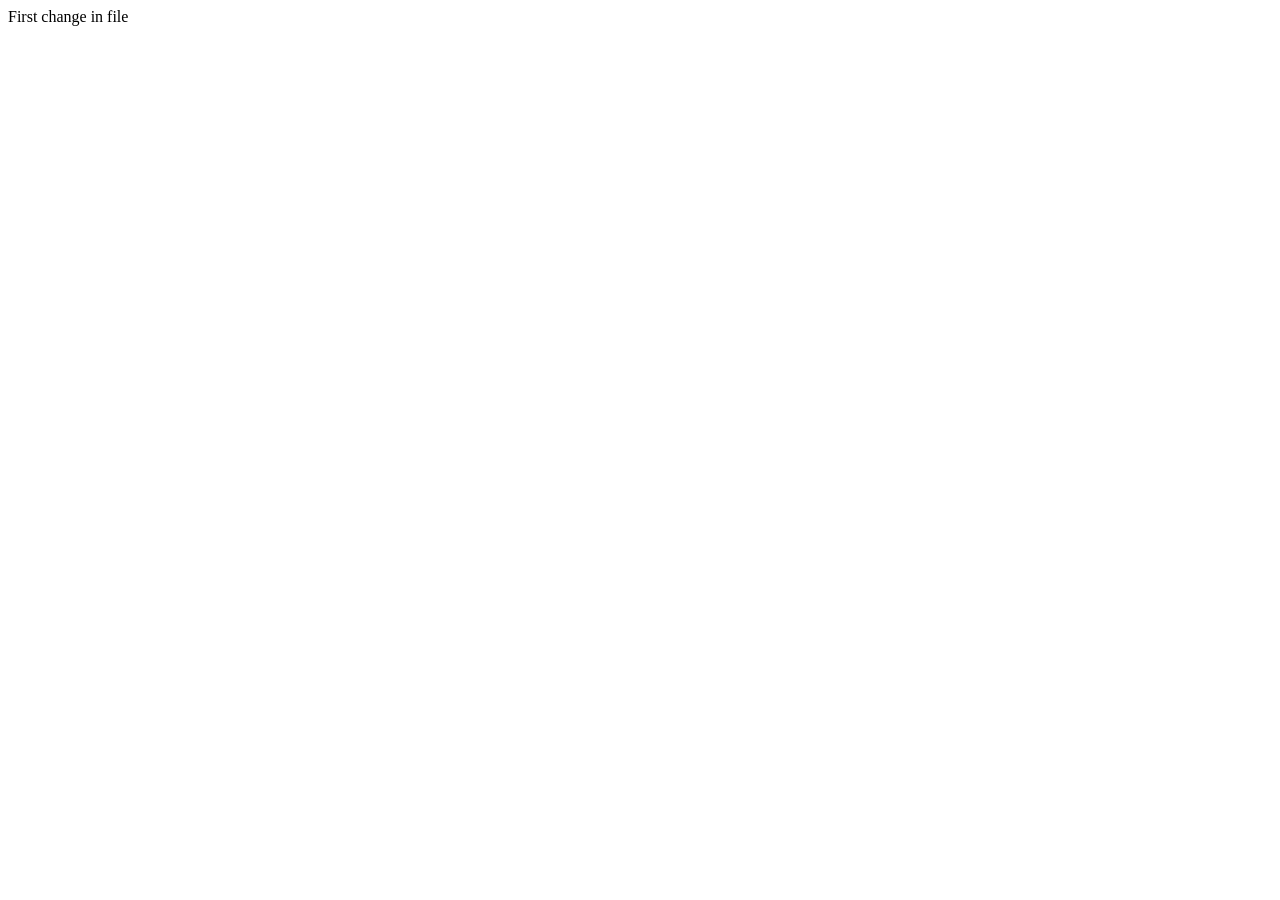
==== index.html @ 1b7f8788 "added boiler plate in html and make first div" ====
<!DOCTYPE html>
<html lang="en">
<head>
    <meta charset="UTF-8">
    <meta name="viewport" content="width=device-width, initial-scale=1.0">
    <title>Document</title>
</head>
<body>
    <div>First change in file</div>
</body>
</html>
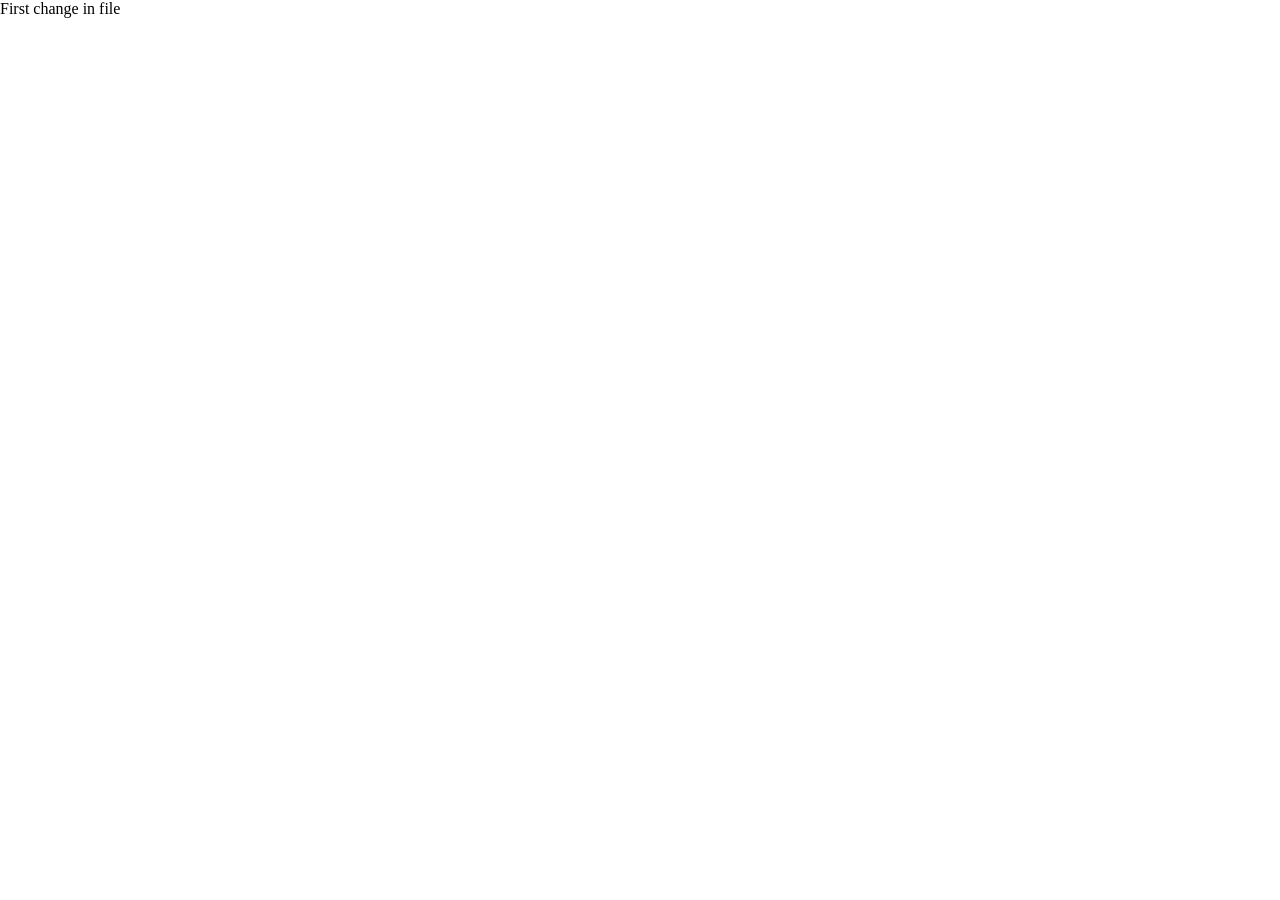
==== commit 0f5d310a: "added style components in css and linked it" ====
--- a/index.html
+++ b/index.html
@@ -4,6 +4,7 @@
     <meta charset="UTF-8">
     <meta name="viewport" content="width=device-width, initial-scale=1.0">
     <title>Document</title>
+    <link rel="stylesheet" href="style.css">
 </head>
 <body>
     <div>First change in file</div>
--- a/style.css
+++ b/style.css
@@ -0,0 +1,6 @@
+body{
+    margin: 0;
+}
+*{
+    font: 200;
+}
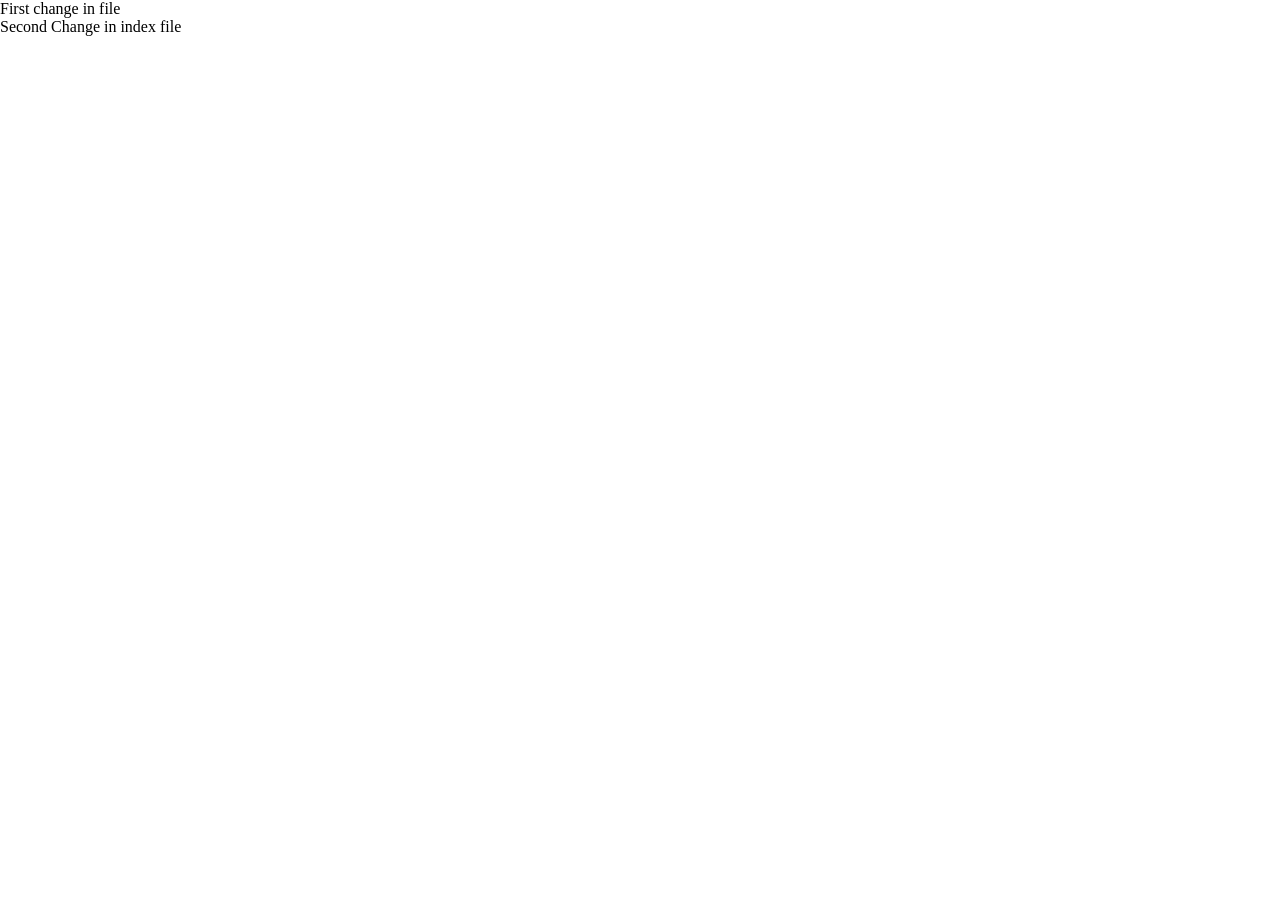
==== commit 419721f8: "Update index.html" ====
--- a/index.html
+++ b/index.html
@@ -8,5 +8,6 @@
 </head>
 <body>
     <div>First change in file</div>
+    <div>Second Change in index file</div>
 </body>
-</html>+</html>
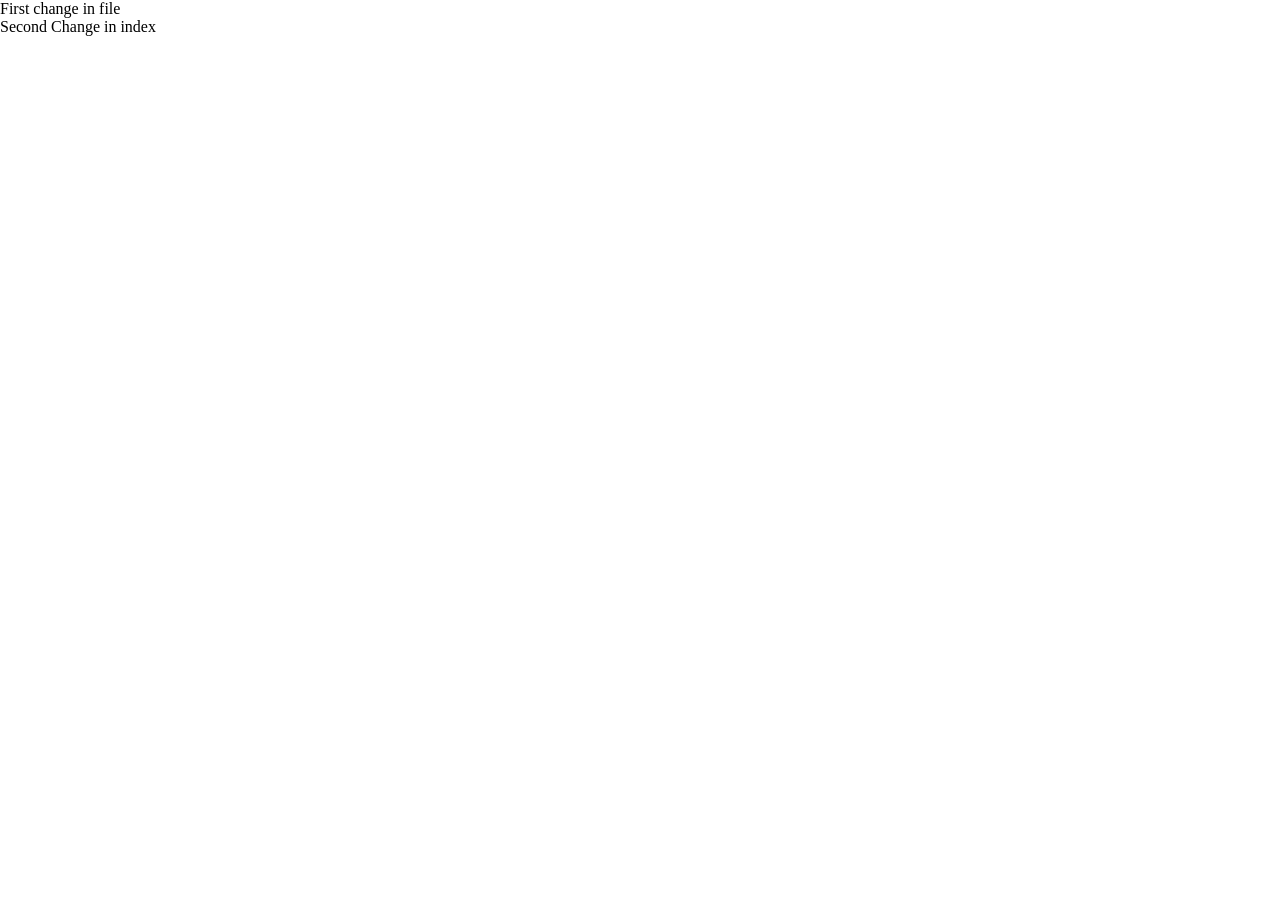
==== commit eb89369e: "sec div chng" ====
--- a/index.html
+++ b/index.html
@@ -8,6 +8,6 @@
 </head>
 <body>
     <div>First change in file</div>
-    <div>Second Change in index file</div>
+    <div>Second Change in index </div>
 </body>
 </html>
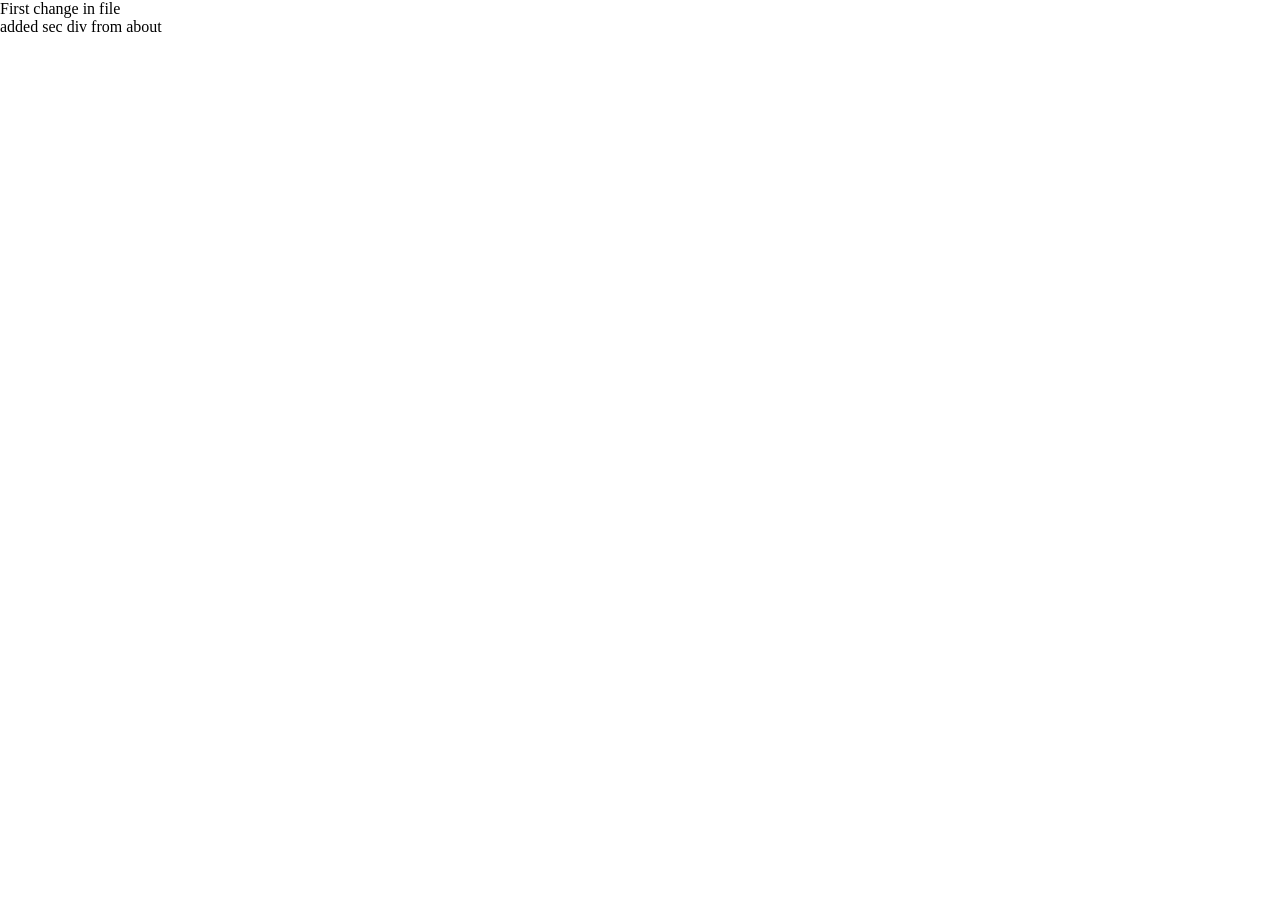
==== commit 1e7d2316: "added an extra sec div from about" ====
--- a/index.html
+++ b/index.html
@@ -8,6 +8,6 @@
 </head>
 <body>
     <div>First change in file</div>
-    <div>Second Change in index </div>
+    <div>added sec div from about</div>
 </body>
-</html>
+</html>
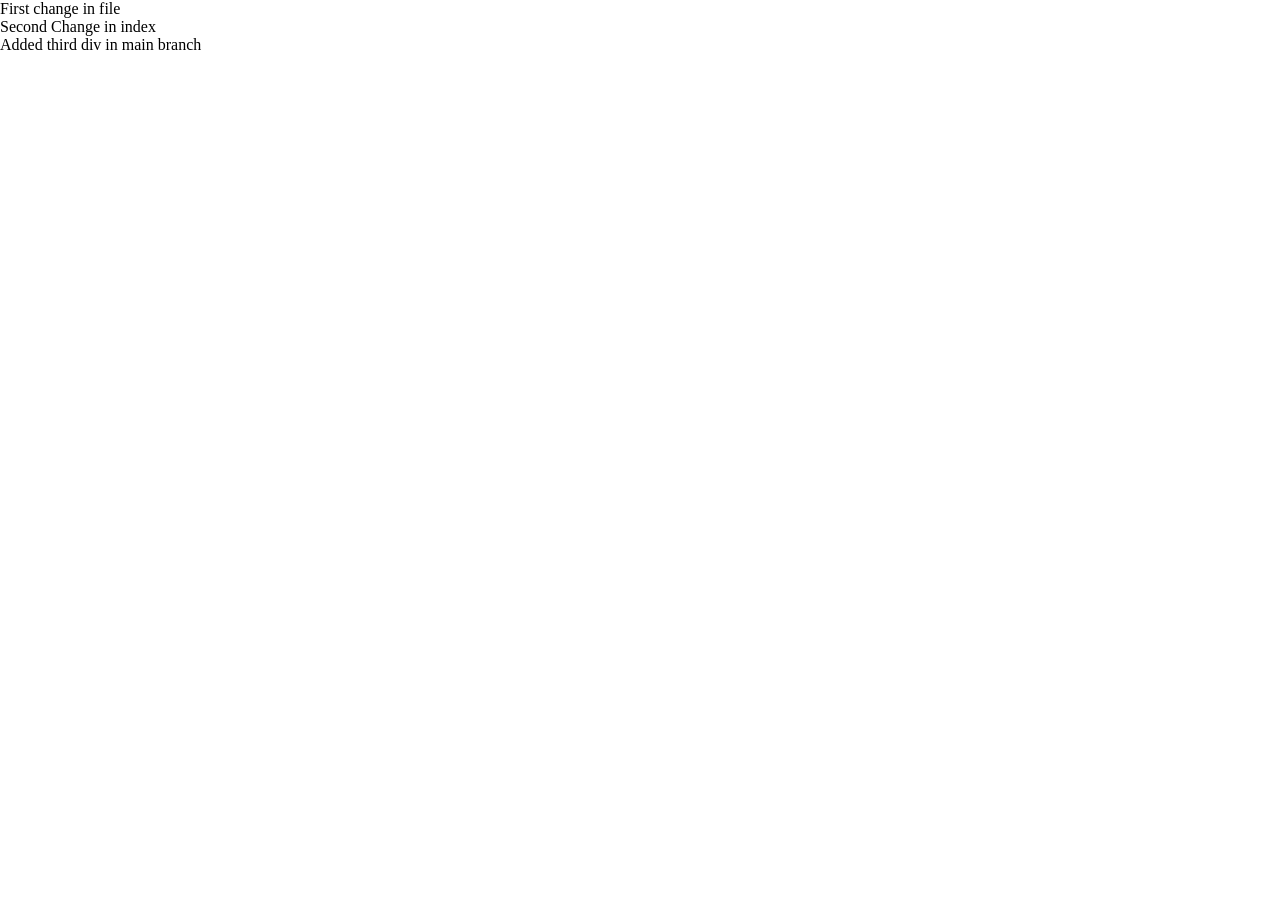
==== commit 396b2067: "change on main branch index.html" ====
--- a/index.html
+++ b/index.html
@@ -8,6 +8,7 @@
 </head>
 <body>
     <div>First change in file</div>
-    <div>added sec div from about</div>
+    <div>Second Change in index </div>
+    <div>Added third div in main branch</div>
 </body>
 </html>
